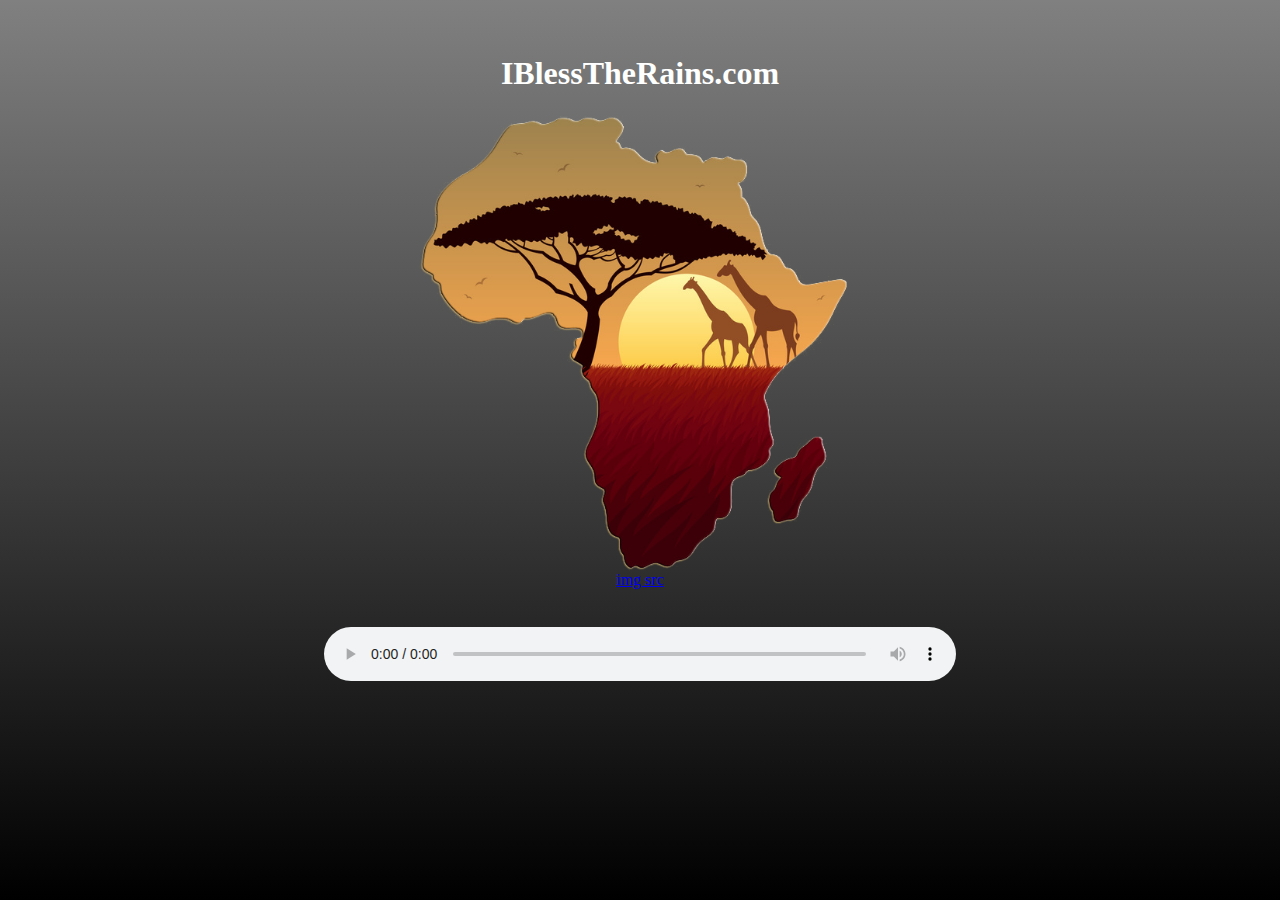
==== index.html @ 01ff7744 "Update index to fix autoplay" ====
<!doctype html>
<html>
<head>
<meta charset="utf-8">
<link rel="stylesheet" href="style.css">
<title>I Bless The Rains</title>
</head>

<body>
	<div>
		<div class = "headingPad">
			<h1>IBlessTheRains.com</h1>
		</div>
		
		<div class = "pictureFrame">
			
			<img src = "africa.png" alt = "The True Africa" class = "center">
			<a class="center" href = "https://www.pngwave.com/png-clip-art-eihek">img src</a>
		</div>
		
		<audio controls autoplay loop class = "center" id = "song">
			<source src="Africa.mp3" type="audio/mpeg">
		</audio>
		<script>
			document.getElementById("song").play();
		</script>
	</div>
</body>
</html>
---- style.css ----
@charset "utf-8";
/* CSS Document */


html {
	height: 100%;
}

body {
	min-height: 90%;
	background-image: linear-gradient(gray, black);
	background-repeat: no-repeat;
}

h1 {
	color: white;
	text-align: center;
}

.headingPad {
	padding-top: 2%;
}

.pictureFrame {
	align-content: center;
	padding-bottom: 3%;
}

.center {
	display: block;
	margin-left: auto;
	margin-right: auto;
	width: 50%;
	text-align: center;
}
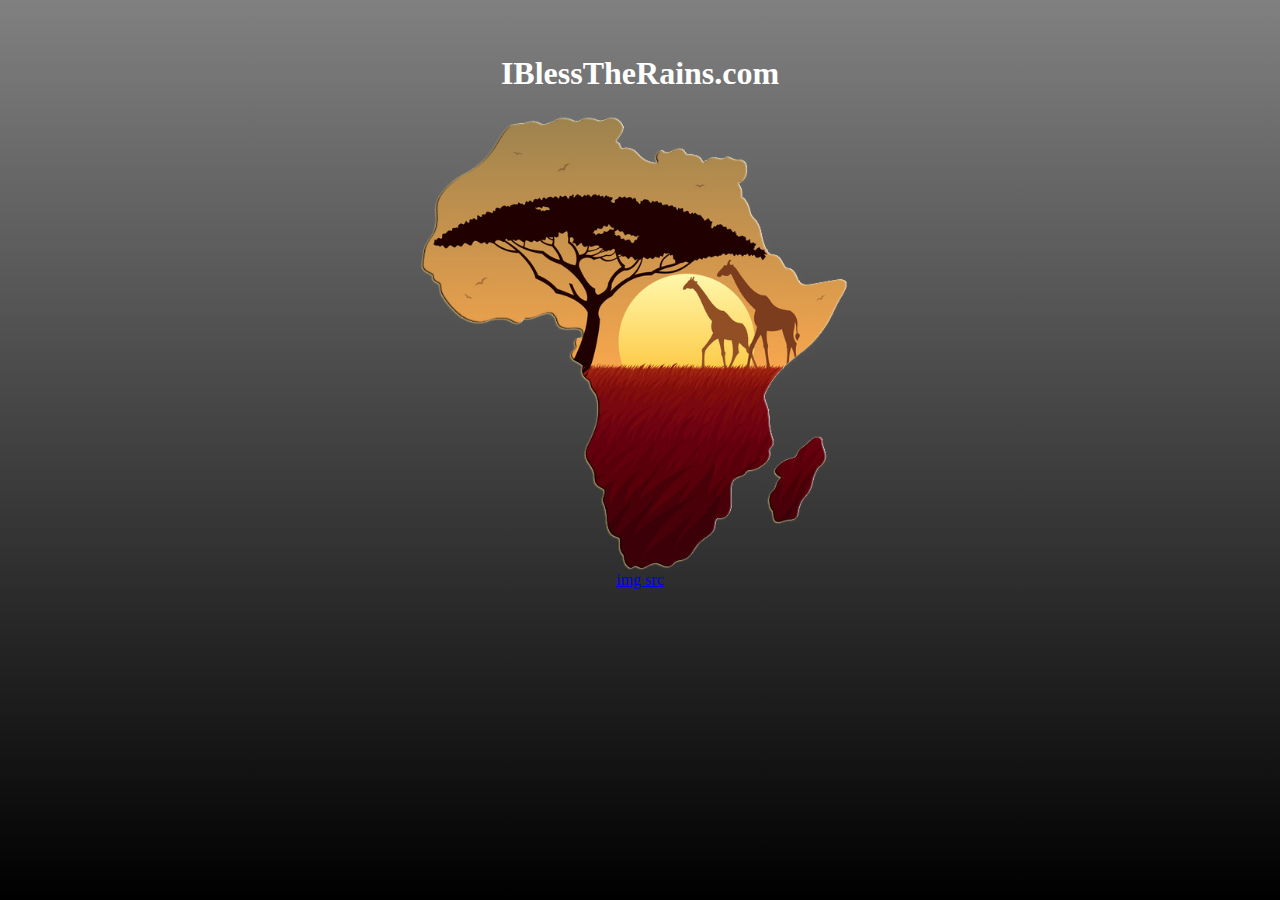
==== commit 3c9ebec9: "An attempt at fixing autoplay" ====
--- a/index.html
+++ b/index.html
@@ -18,12 +18,11 @@
 			<a class="center" href = "https://www.pngwave.com/png-clip-art-eihek">img src</a>
 		</div>
 		
-		<audio controls autoplay loop class = "center" id = "song">
-			<source src="Africa.mp3" type="audio/mpeg">
+		<iframe src="silence.mp3" allow="autoplay" style="display:none">
+		</iframe>
+		<audio autoplay loop class = "center" id = "song">
+			<source src="Africa.mp3" type="audio/mp3">
 		</audio>
-		<script>
-			document.getElementById("song").play();
-		</script>
 	</div>
 </body>
 </html>
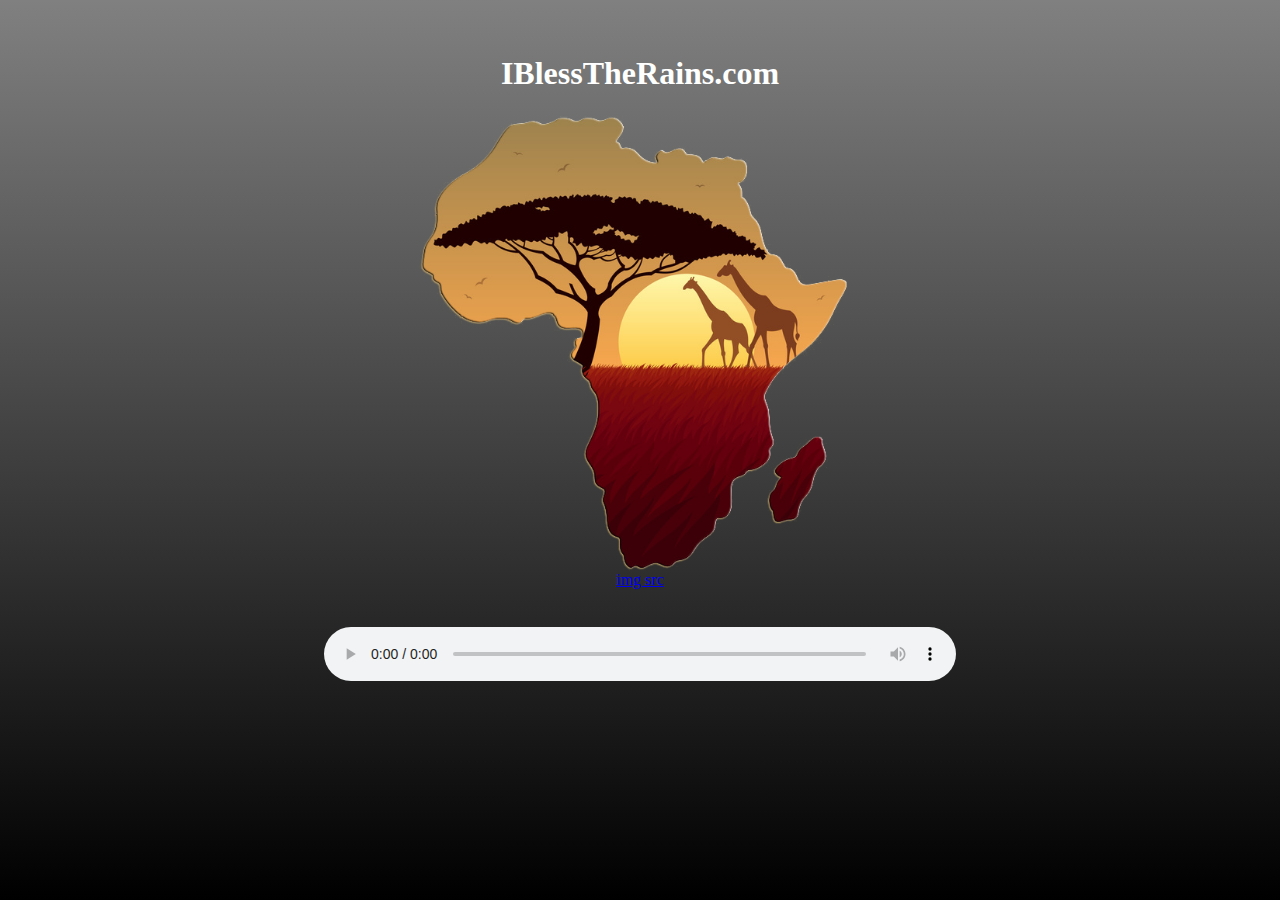
==== commit d5eb273e: "Update index.html" ====
--- a/index.html
+++ b/index.html
@@ -18,9 +18,9 @@
 			<a class="center" href = "https://www.pngwave.com/png-clip-art-eihek">img src</a>
 		</div>
 		
-		<iframe src="silence.mp3" allow="autoplay" style="display:none">
+		<iframe src="Africa.mp3" allow="autoplay" style="display:none">
 		</iframe>
-		<audio autoplay loop class = "center" id = "song">
+		<audio autoplay controls loop class = "center" id = "song">
 			<source src="Africa.mp3" type="audio/mp3">
 		</audio>
 	</div>
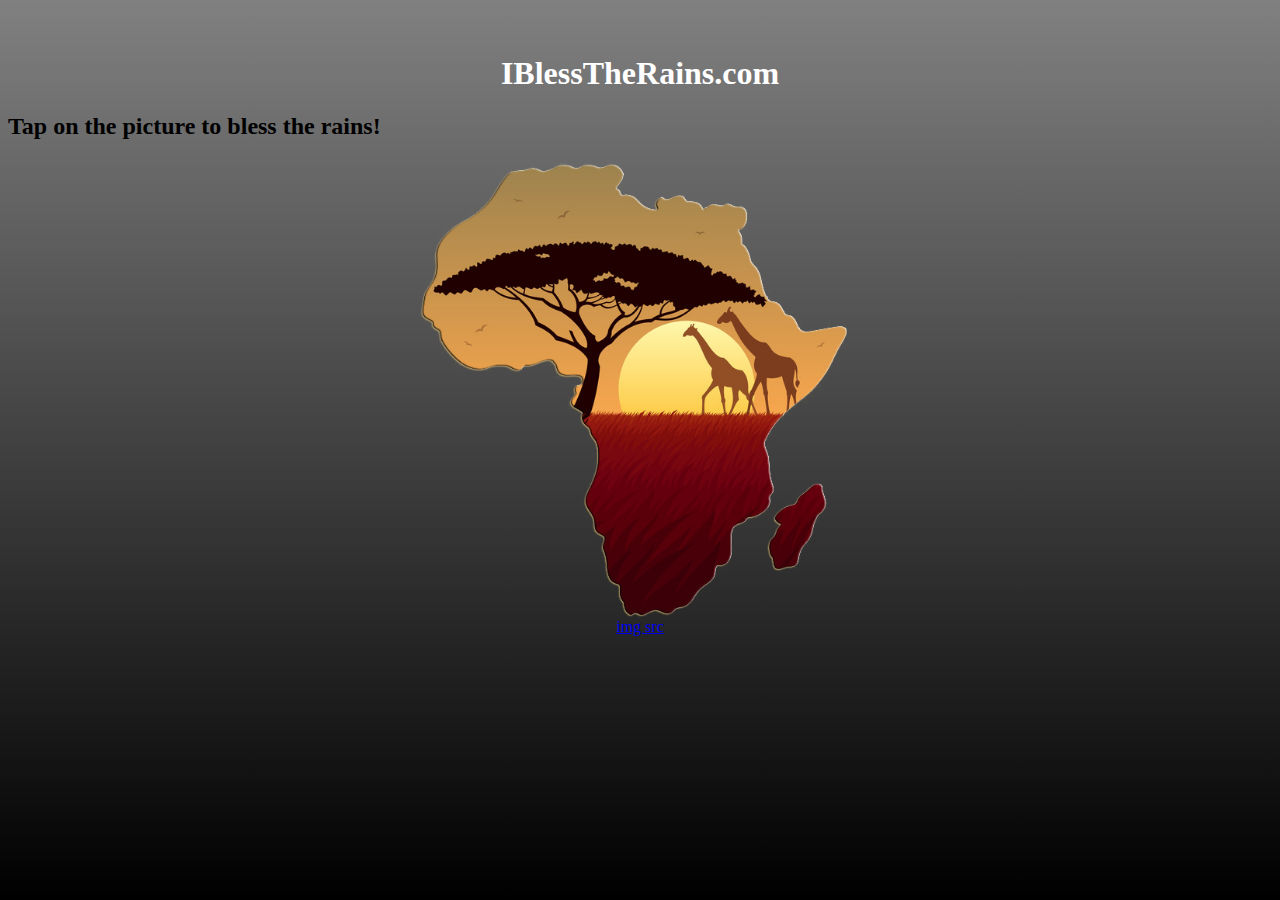
==== commit 70c4de68: "Added FavIcon" ====
--- a/index.html
+++ b/index.html
@@ -1,28 +1,38 @@
 <!doctype html>
 <html>
 <head>
+<link rel="icon" type="favicon" href="iconAfrica.ico"
 <meta charset="utf-8">
 <link rel="stylesheet" href="style.css">
 <title>I Bless The Rains</title>
 </head>
 
 <body>
+	<script>
+		var audio = new Audio("Africa.mp3");
+		audio.oncanplaythrough = function() {
+			audio.play();
+		}
+		audio.loop = true;
+		audio.onend = function() {
+			audio.play();
+		}
+	</script>
 	<div>
 		<div class = "headingPad">
 			<h1>IBlessTheRains.com</h1>
+			<h2>Tap on the picture to bless the rains!</h2>
 		</div>
 		
 		<div class = "pictureFrame">
 			
-			<img src = "africa.png" alt = "The True Africa" class = "center">
+			<input type="image" src = "africa.png" class = "center" onclick="audio.play()">
 			<a class="center" href = "https://www.pngwave.com/png-clip-art-eihek">img src</a>
 		</div>
 		
-		<iframe src="Africa.mp3" allow="autoplay" style="display:none">
-		</iframe>
-		<audio autoplay controls loop class = "center" id = "song">
+		<!--<audio autoplay controls loop class = "center" id = "song">
 			<source src="Africa.mp3" type="audio/mp3">
-		</audio>
+		</audio> -->
 	</div>
 </body>
 </html>
